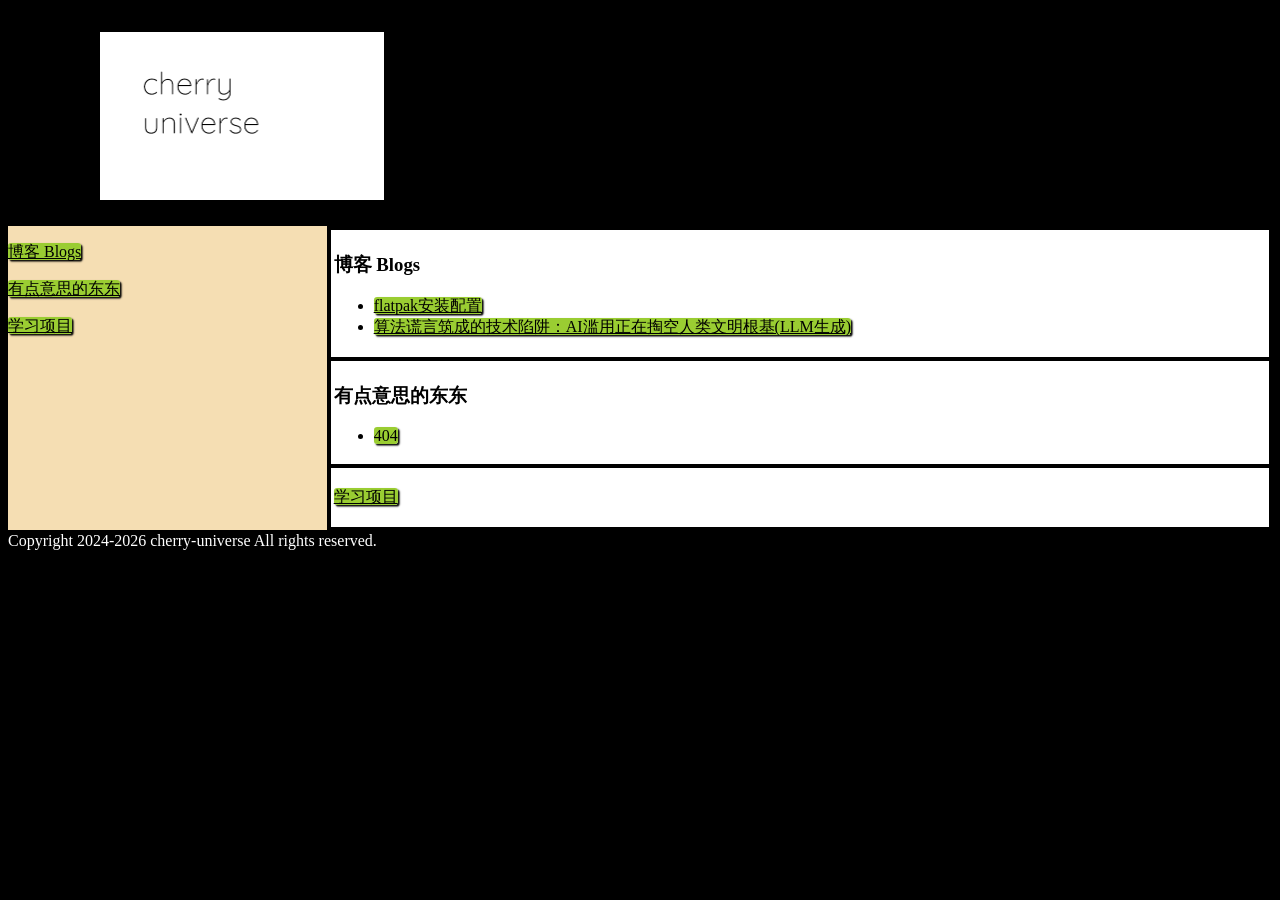
==== index.html @ cef8970d "first commit" ====
<!DOCTYPE html>
<html lang="zh-CN">
<head>
	<meta charset="utf-8">
	<title>cherry universe</title>
	<link href="style/base.css" rel="stylesheet" type="text/css">
</head>
<body>
	<div class="row">
	<p style="flex-grow: 1;"></p>
	<h1>
		<img src="index-title.png" style="height: 5em;" />
	</h1>
	<p style="flex-grow: 10;"></p>
	</div>
	<div class="row">
		<div class="menu">
			<p><a href="#blogs">博客 Blogs</a></p>
			<p><a href="#interesting-things">有点意思的东东</a></p>
			<p><a href="#learning-project">学习项目</a></p>
		</div>
		<div class="context">
			<div class="node">
				<h3 id="blogs">
					博客 Blogs
				</h3>
				<ul class="table">
					<li><a href="blogs/1/flatpak安装配置.html">flatpak安装配置</a></li>
					<li><a href="blogs/2/反对AI滥用.html">算法谎言筑成的技术陷阱：AI滥用正在掏空人类文明根基(LLM生成)</a></li>
				</ul>
			</div>
			<div class="node">
				<h3 id="interesting-things">
					有点意思的东东
				</h3>
				<ul class="table">
					<li><a>404</a></li>
				</ul>
			</div>
			<div class="node">
				<p id="learning-project">
					<a href="https://cherry-universe.github.io/fproducts/">学习项目</a>
				</p>
			</div>
		</div>
	</div>
	<div>
		<footer style="color: white;">
			Copyright 2024-2026 cherry-universe All rights reserved.
		</footer>
	</div>
</body>
</html>
---- style/base.css ----
body {
	display: flex;
    	flex-direction: column;
     	gap: 0.1em;
      	background: black;
}

h1 {
	border-style: solid;
    background: white;
}

.node {
    margin: 0.2em;
    padding: 0.2em;
    background: white;
}

.context {
    gap: 0.1em;
    flex-grow: 2;
}

.menu {
	flex-grow: 1;
	background: wheat;
}

code {
    background-color: #707070;
    color: white;
    padding: 0.1em;
}

/*img {
    width: 70%;
    padding: 0.5em;
    border: dotted;
}*/

.code {
    background-color: #303030;
    color: white;
    padding: 0.1em;
}

.row {
	display: flex;
	flex-direction: row;
}

a {
	color: black;
	background-color: yellowgreen;
	border-radius: 0.2em;
	box-shadow: 0.1em 0.1em 0.1em rgba(0, 0, 0, 255);
}
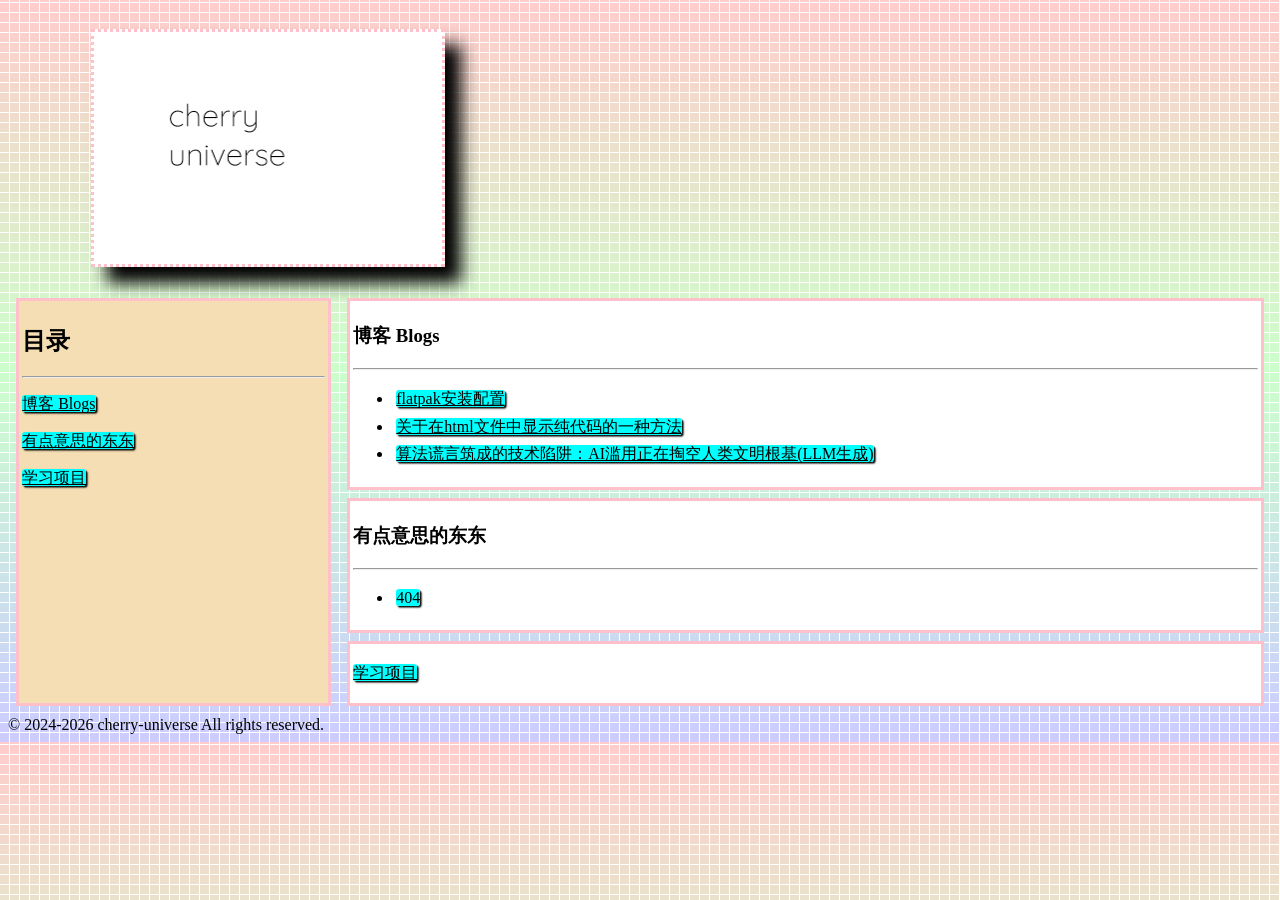
==== commit ca5dde6c: "Modified the website style and added a blog." ====
--- a/index.html
+++ b/index.html
@@ -8,13 +8,15 @@
 <body>
 	<div class="row">
 	<p style="flex-grow: 1;"></p>
-	<h1>
+	<h1 style="box-shadow: 0.5em 0.5em 0.5em rgba(0, 0, 0, 127);">
 		<img src="index-title.png" style="height: 5em;" />
 	</h1>
 	<p style="flex-grow: 10;"></p>
 	</div>
 	<div class="row">
-		<div class="menu">
+		<div class="node menu">
+		    <h2>目录</h2>
+			<hr />
 			<p><a href="#blogs">博客 Blogs</a></p>
 			<p><a href="#interesting-things">有点意思的东东</a></p>
 			<p><a href="#learning-project">学习项目</a></p>
@@ -24,8 +26,10 @@
 				<h3 id="blogs">
 					博客 Blogs
 				</h3>
+				<hr />
 				<ul class="table">
 					<li><a href="blogs/1/flatpak安装配置.html">flatpak安装配置</a></li>
+					<li><a href="blogs/20260829/关于在html文件中显示纯代码的一种方法.html">关于在html文件中显示纯代码的一种方法</a>
 					<li><a href="blogs/2/反对AI滥用.html">算法谎言筑成的技术陷阱：AI滥用正在掏空人类文明根基(LLM生成)</a></li>
 				</ul>
 			</div>
@@ -33,20 +37,21 @@
 				<h3 id="interesting-things">
 					有点意思的东东
 				</h3>
+				<hr />
 				<ul class="table">
 					<li><a>404</a></li>
 				</ul>
 			</div>
 			<div class="node">
-				<p id="learning-project">
+				<p>
 					<a href="https://cherry-universe.github.io/fproducts/">学习项目</a>
 				</p>
 			</div>
 		</div>
 	</div>
 	<div>
-		<footer style="color: white;">
-			Copyright 2024-2026 cherry-universe All rights reserved.
+		<footer>
+			© 2024-2026 cherry-universe All rights reserved.
 		</footer>
 	</div>
 </body>
--- a/style/base.css
+++ b/style/base.css
@@ -2,16 +2,21 @@
 	display: flex;
     	flex-direction: column;
      	gap: 0.1em;
-      	background: black;
+      background:repeating-linear-gradient(0deg,transparent 0 9px,#FFF 9px 10px),repeating-linear-gradient(90deg,transparent 0 9px,#FFF 9px 10px),linear-gradient(#fcc,#cfc,#ccf);
 }
 
 h1 {
 	border-style: solid;
     background: white;
+    border: dotted;
+    border-color: pink;
+    padding: 1em;
 }
 
 .node {
-    margin: 0.2em;
+    margin: 0.5em;
+    border: solid;
+    border-color: pink;
     padding: 0.2em;
     background: white;
 }
@@ -27,21 +32,33 @@
 }
 
 code {
-    background-color: #707070;
-    color: white;
-    padding: 0.1em;
+    background-color: whitesmoke;
+    color: black;
+    border-radius: 0.1em;
+    border: solid;
+    margin: 0.1em;
+    padding: 0.2em;
+    border-width: thin;
 }
 
-/*img {
-    width: 70%;
-    padding: 0.5em;
-    border: dotted;
-}*/
+.code {
+    background-color: whitesmoke;
+    color: black;
+    border-radius: 0.1em;
+    border: solid;
+    margin: 0.1em;
+    padding: 0.2em;
+    border-width: thin;
+}
 
-.code {
-    background-color: #303030;
-    color: white;
-    padding: 0.1em;
+iframe {
+	background-color: whitesmoke;
+	color: black;
+	border-radius: 0.1em;
+	border: solid;
+	margin: 0.1em;
+	padding: 0.2em;
+	border-width: thin;
 }
 
 .row {
@@ -49,9 +66,18 @@
 	flex-direction: row;
 }
 
+.column {
+    display: flex;
+	flex-direction: column;
+}
+
 a {
 	color: black;
-	background-color: yellowgreen;
+	background-color: aqua;
 	border-radius: 0.2em;
 	box-shadow: 0.1em 0.1em 0.1em rgba(0, 0, 0, 255);
 }
+
+li {
+    padding: 0.2em;
+}
